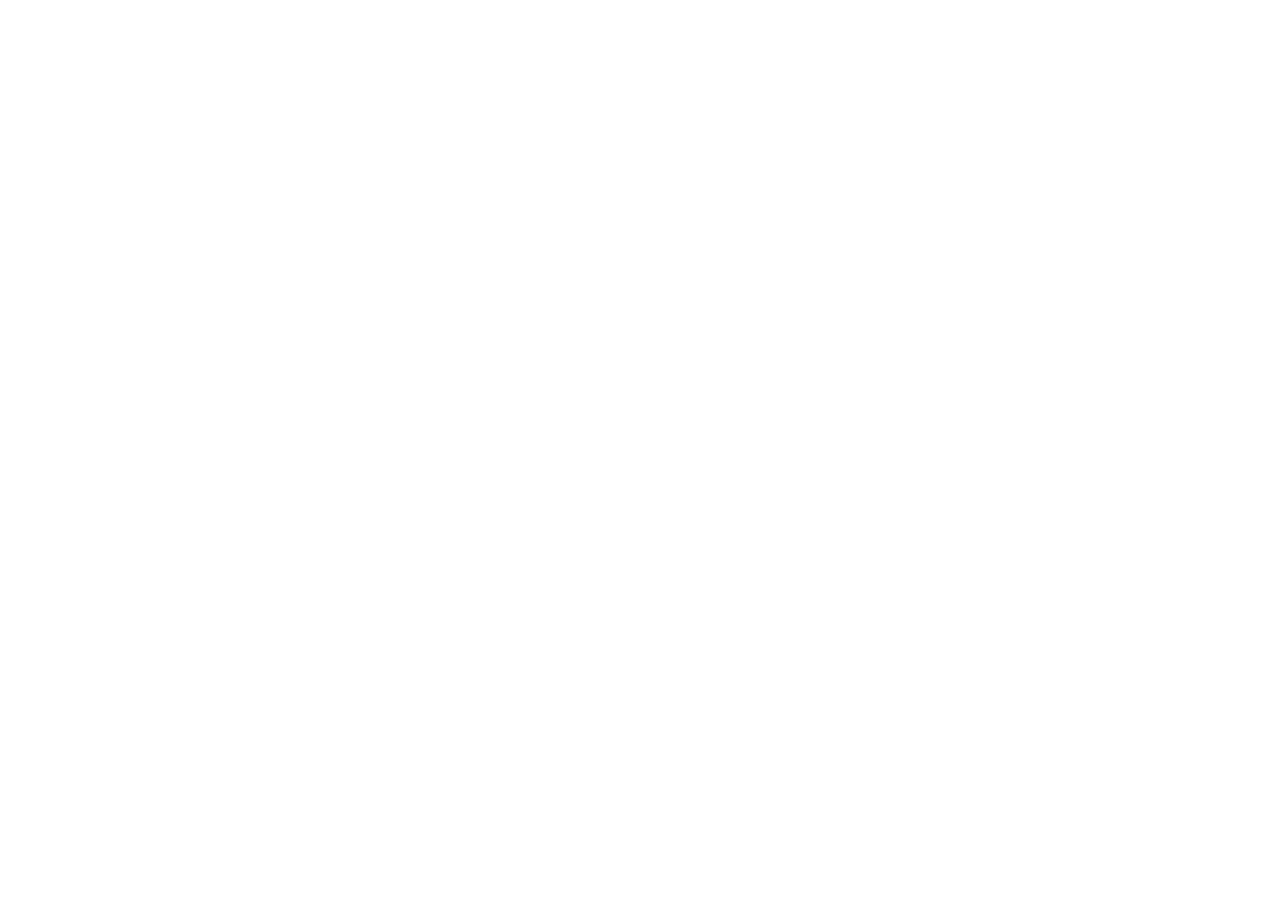
==== es6/index.html @ b364d024 "import export" ====
<!DOCTYPE html>
<html lang="en">
<head>
  <meta charset="UTF-8">
  <meta name="viewport" content="width=device-width, initial-scale=1.0">
  <title>Document</title>
</head>
<body>

  <script type="module">

    import * as zz from '/js/library.js'
    console.log(zz.a);

  </script>

  <script>


    // var arr = [2,3,4];

    // var [a,b,c = 10] = [2,3];

    

    // var obj = { name : "kim", age : 30};
    // var name = obj.name;
    // var age = obj.age;

    // var { name, age } = { name : "kim", age : 30};

    // var obj = { name : "kim", age : 30};

    // function fun( [name, age]){
    //   console.log(name);
    //   console.log(age);
    // }

    // fun( [1,2] );


    // var data = {
    //   odd : [],
    //   even : [],
    //   setter : function(...rest){
    //     rest.forEach((a)=>{
    //       if( a % 2 == 1){
    //         this.odd.push(a)
    //       } else {
    //         this.even.push(a);
    //       }
    //     })
    //   }
    // }



    // class unit{
    //   constructor(){
    //     this.attack = 5;
    //     this.health = 100;
    //   }
    //   get battlePoint(){
    //     return this.attack + this.health;
    //   }
    //   set heal(health){
    //     this.health += health;
    //   }
    // }


    // class dog{
    //   constructor(type, color){
    //     this.type = type;
    //     this. color = color
    //   }
    // }

    // class cat extends dog{
    //   constructor(type, color, age){
    //     super(type, color);
    //     this.age = age;
    //   }
    // }

    // var cat1 = new cat("koshot", "white", 5);


    

    // var dog1 = new dog("martize", "white");

    // class person {
    //   constructor() {
    //     this.name = 'park';
    //     this.age = 20;
    //   }
    //   get nextAge(){
    //     return this.age + 1
    //   }
    //   set setAge(age){
    //     this.age = parseInt(age);
    //   }
    // }

    // var person1 = new person();



    // var person = {
    //   name : "park",
    //   age : 30,
    //   get nextAge(){
    //     return this.age + 1
    //   },
    //   set setAge(age){
    //     this.age = parseInt(age);
    //   }
    // }

    // person.setAge = 20;
    // person.nextAge;
  </script>
  
</body>
</html>
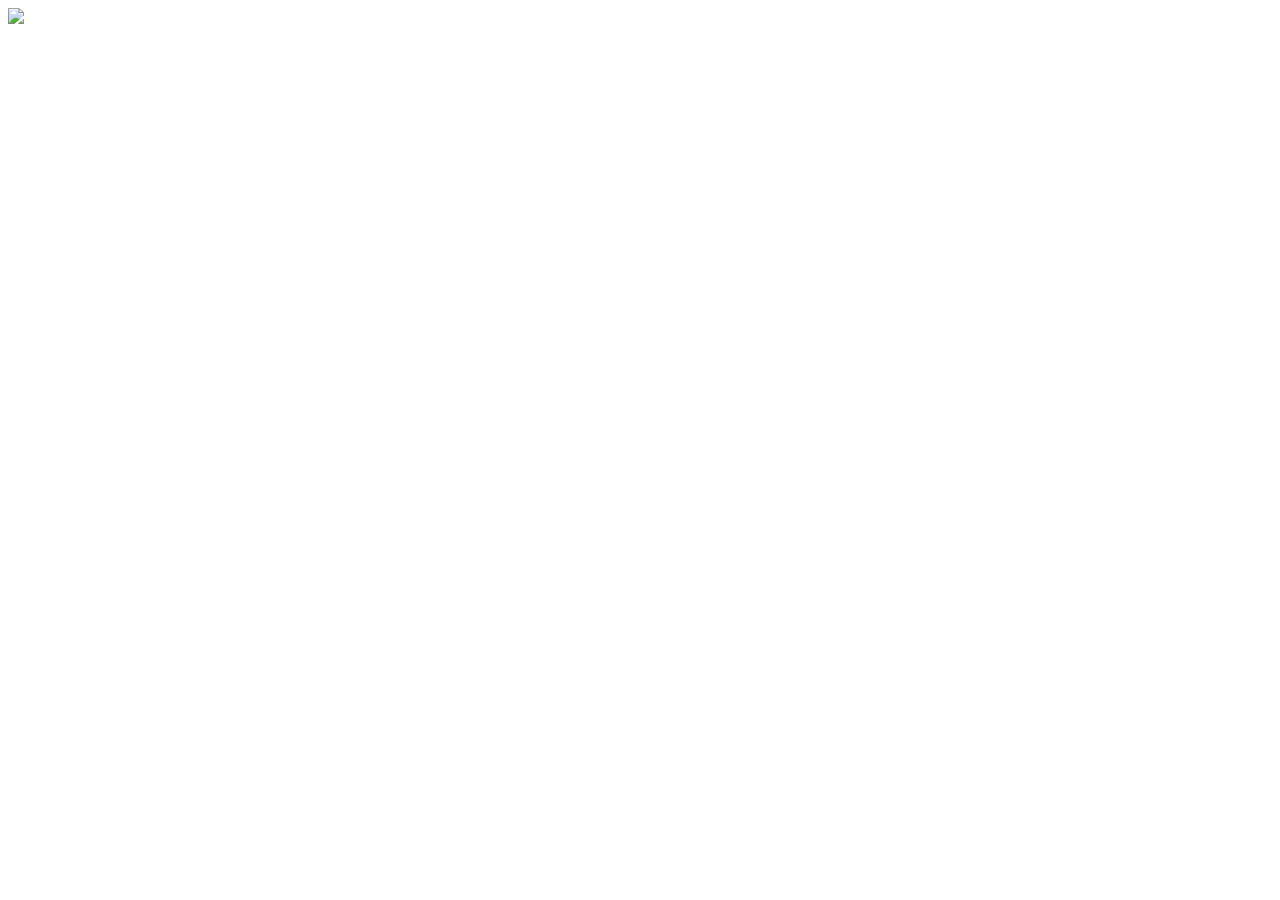
==== commit 242de5f4: "es6 promise" ====
--- a/es6/index.html
+++ b/es6/index.html
@@ -7,14 +7,87 @@
 </head>
 <body>
 
-  <script type="module">
+  <!-- <script type="module">
 
     import * as zz from '/js/library.js'
     console.log(zz.a);
 
-  </script>
+  </script> -->
+
+  <img id="test" src="https://codingapple1.github.io/kona.jpg"> 
+  <script src="https://code.jquery.com/jquery-3.4.1.min.js"></script> 
 
   <script>
+
+
+
+    var promise =  ajaxFun('https://codingapple1.github.io/hello.txt');
+
+    promise.then(function(result){
+      console.log(result);
+      return ajaxFun('https://codingapple1.github.io/hello2.txt');
+    }).then(function(result){
+      console.log(result);
+    })
+
+    function ajaxFun(URL){
+      return new Promise((resolve, reject)=>{
+      $.get(URL)
+      .done(function(result){
+        resolve(result);
+      })
+    })
+    }
+
+
+
+
+
+
+
+    // var imgLoad = new Promise(function(resolve, reject){
+    //   var img = document.querySelector('#test');
+    //   img.addEventListener('load', function(){
+    //     resolve();
+    //   })
+
+    //   img.addEventListener('error', function(){
+    //     reject();
+    //   })
+    // })
+
+    // imgLoad.then(function(){
+    //   console.log("success")
+    // }).catch(function(){
+    //   console.log("fail")
+    // })
+    
+
+
+
+    // var promise = new Promise(function(resolve, reject){
+
+    // });
+
+    // promise.then(function(){
+
+    // })
+
+
+
+
+
+    // function first(hole){
+    //   console.log(1);
+    //   hole();
+    // }
+
+    // function second(){
+    //   console.log(2);
+    // }
+
+    // first(second);
+    
 
 
     // var arr = [2,3,4];
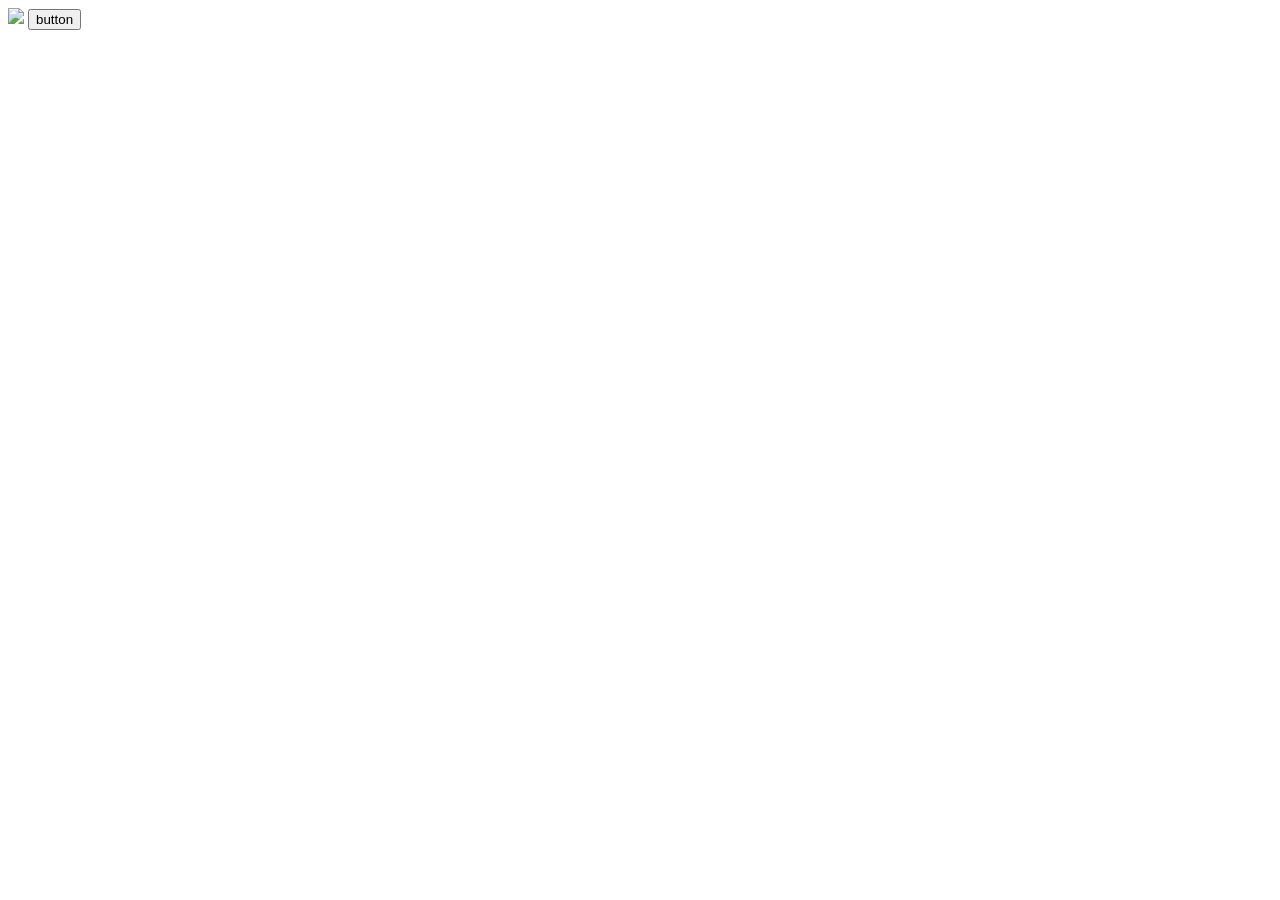
==== commit 772ec2f9: "async await" ====
--- a/es6/index.html
+++ b/es6/index.html
@@ -15,29 +15,66 @@
   </script> -->
 
   <img id="test" src="https://codingapple1.github.io/kona.jpg"> 
+
+  <button id="button">button</button>
   <script src="https://code.jquery.com/jquery-3.4.1.min.js"></script> 
 
   <script>
 
 
 
-    var promise =  ajaxFun('https://codingapple1.github.io/hello.txt');
-
-    promise.then(function(result){
+
+    async function add(){
+      
+      var promise = new Promise(function(resolve, reject){
+        document.getElementById('button').addEventListener('click',function(){
+          resolve('success');
+        })
+      });
+
+      var result = await promise;
       console.log(result);
-      return ajaxFun('https://codingapple1.github.io/hello2.txt');
-    }).then(function(result){
-      console.log(result);
-    })
-
-    function ajaxFun(URL){
-      return new Promise((resolve, reject)=>{
-      $.get(URL)
-      .done(function(result){
-        resolve(result);
-      })
-    })
     }
+
+    add();
+
+
+
+
+          // promise.then(function(){
+      //   console.log('success');
+      // })
+  
+
+
+
+
+
+
+    // add().then(function(result){
+    //   console.log(result)
+    // })
+
+  
+
+
+    // var promise =  ajaxFun('https://codingapple1.github.io/hello.txt');
+
+    // promise.then(function(result){
+    //   console.log(result);
+    //   return ajaxFun('https://codingapple1.github.io/hello2.txt');
+    // }).then(function(result){
+    //   console.log(result);
+    // })
+
+    // function ajaxFun(URL){
+    //   return new Promise((resolve, reject)=>{
+    //   $.get(URL)
+    //   .done(function(result){
+    //     resolve(result);
+    //   })
+    // })
+    // }
 
 
 
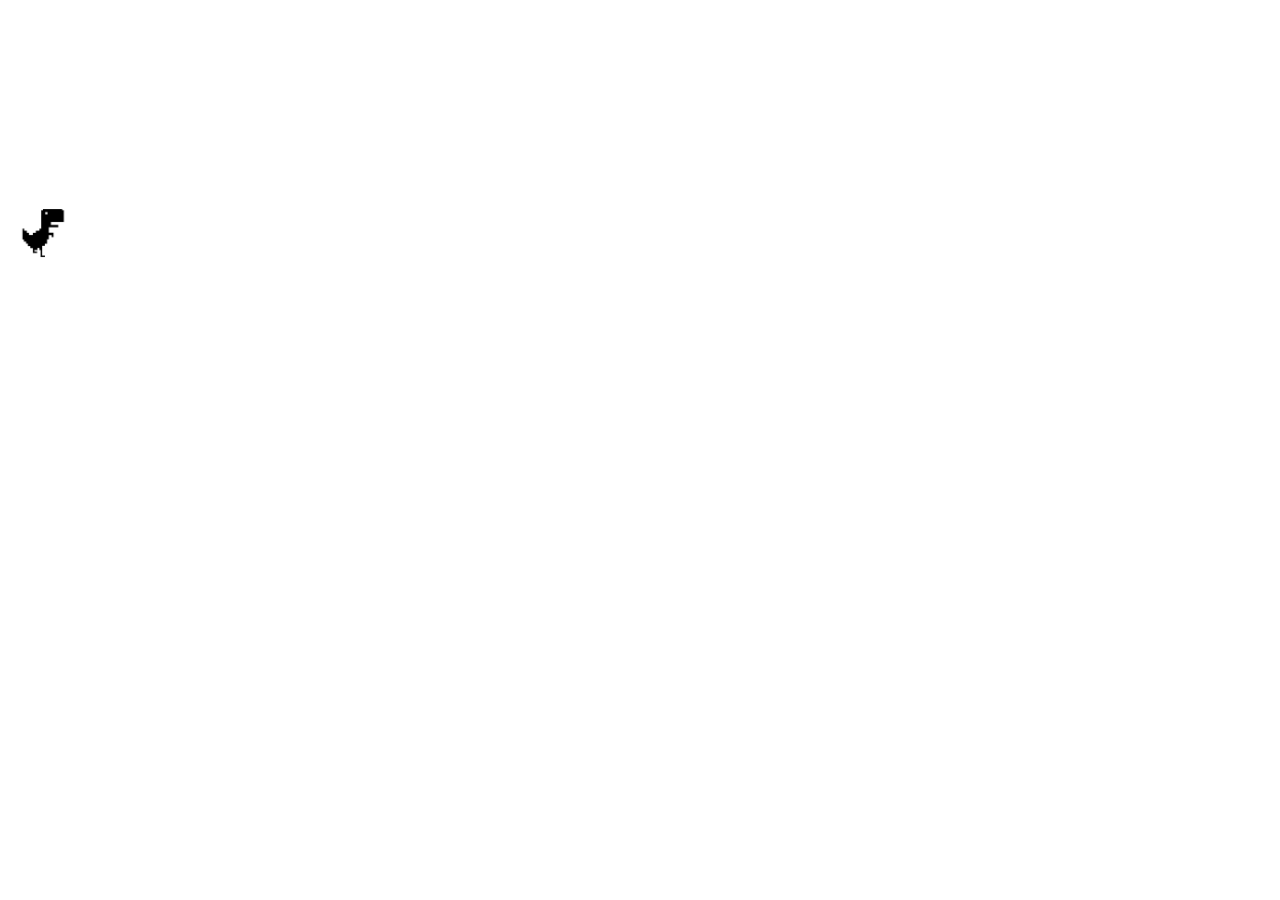
==== commit ad4441e9: "game" ====
--- a/es6/index.html
+++ b/es6/index.html
@@ -7,6 +7,21 @@
 </head>
 <body>
 
+
+
+<canvas id="canvas"></canvas>
+
+
+
+
+
+
+
+
+
+
+<script src="js/library.js"></script>
+
   <!-- <script type="module">
 
     import * as zz from '/js/library.js'
@@ -14,9 +29,9 @@
 
   </script> -->
 
-  <img id="test" src="https://codingapple1.github.io/kona.jpg"> 
-
-  <button id="button">button</button>
+  <!-- <img id="test" src="https://codingapple1.github.io/kona.jpg"> 
+
+  <button id="button">button</button> -->
   <script src="https://code.jquery.com/jquery-3.4.1.min.js"></script> 
 
   <script>
@@ -24,19 +39,94 @@
 
 
 
-    async function add(){
+
+    // var cul = ['john', 'tom', 'andy', 'tom'];
+
+    // var cul2 = new Set(cul);
+
+    // cul = [...cul2];
+
+    
+
+    // var person = new Map();
+    // person.set([1,2,3], 'Kim');
+    // person.set('age', 20);
+
+    // person.size
+
+
+    // var person = new Map([
+    //   ['name', 'Kim'],
+    //   ['age', 20]
+    // ]);
+
+
+
+    // for (var key of person.keys()){
+    //   console.log(key)
+    // }
+    
+
+
+    // var arr = [2,3,4];
+    // arr[Symbol.iterator];
+
+
+    // var a = Symbol.for('ex1');
+    // var b = Symbol.for('ex1');
+
+    // console.log(a === b)
+
+
+    // var sym = Symbol("explain");
+
+    // var weight = Symbol('my secret weight');
+
+    // var height = Symbol('my secret height');
+
+    // var person = { name : 'Park', [height] : 160 };
+    // var person2 = { name : 'Park', [height] : 160 };
+    // var person3 = { name : 'Park', [height] : 160 };
+    // // person.weight = 100;
+    // // person[weight] = 200;
+    // // person[height] = 160;
+
+    // for (var key in person) {
+    //   console.log(person[key])
+    // }
+
+
+
+
+
+    // var arr = [2,3,4,5];
+
+    // for (var doc of arr) {
+    //   console.log(doc);
+    // }
+
+
+
+    // var obj = { name : 'Kim', age : 30 };
+
+    // for (var key in obj){
+    //   console.log(obj[key])
+    // }
+
+
+    // async function add(){
       
-      var promise = new Promise(function(resolve, reject){
-        document.getElementById('button').addEventListener('click',function(){
-          resolve('success');
-        })
-      });
-
-      var result = await promise;
-      console.log(result);
-    }
-
-    add();
+    //   var promise = new Promise(function(resolve, reject){
+    //     document.getElementById('button').addEventListener('click',function(){
+    //       resolve('success');
+    //     })
+    //   });
+
+    //   var result = await promise;
+    //   console.log(result);
+    // }
+
+    // add();
 
 
 
